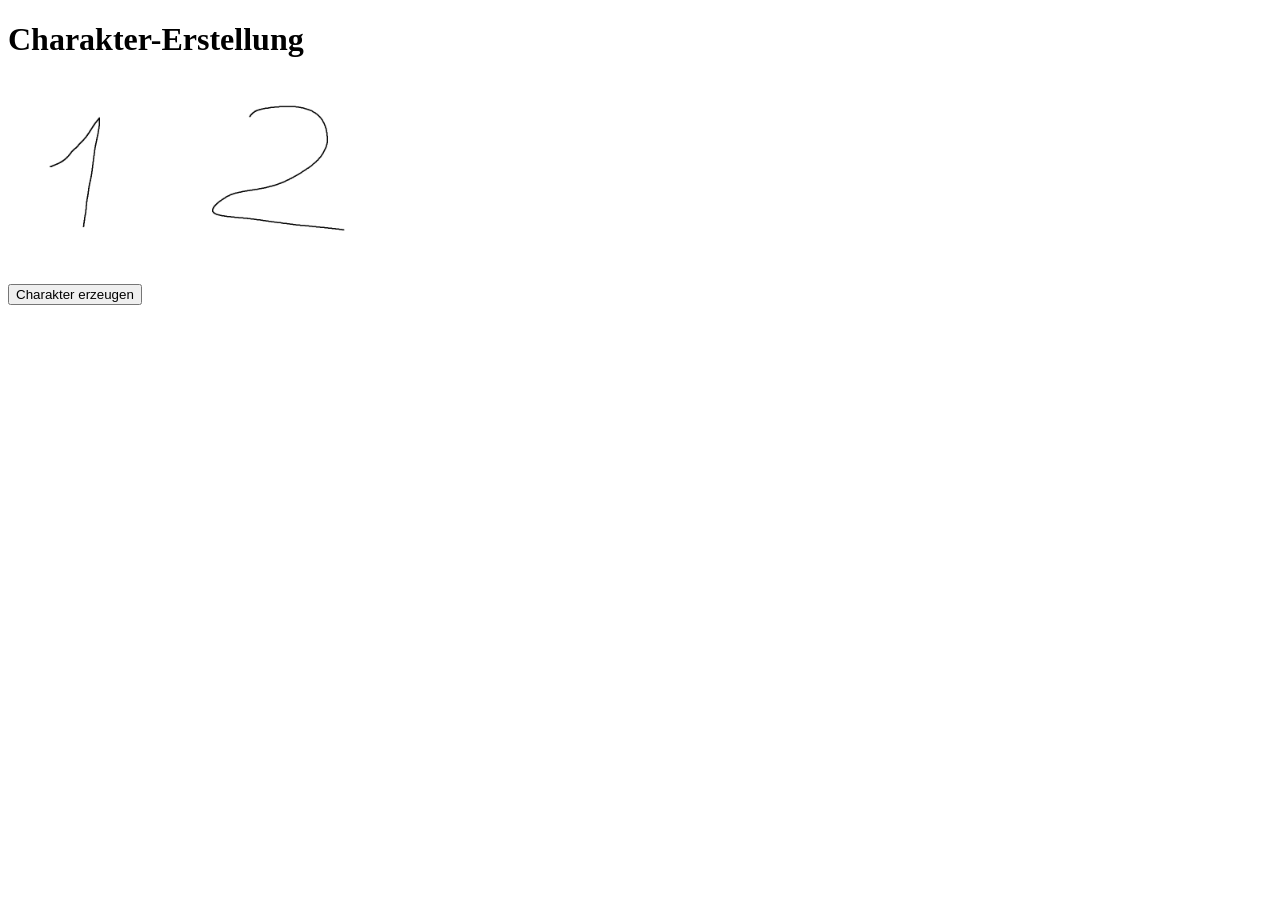
==== Abgabe2/index.html @ 9202c43d "Funktionalität der Seite gegeben, nur noch Bilder hinzufügen und JSON Link umschreiben" ====
<!DOCTYPE html>
<html lang="de">
<head>
    <title>Charakter-Erstellung</title>
    <meta charset="UTF-8"/>
    <link href="css/styles.css" rel="stylesheet">
</head>
<body>
<h1>Charakter-Erstellung</h1>
<!-- Hauptbereich -->
<div id="main">
    <div class="row" id="row_top"></div>
    <div class="row hide" id="row_middle"></div>
    <div class="row hide" id="row_bottom"></div>
    <span id="message"></span>
    <button id="submit_choice">Charakter erzeugen</button>
</div>
<!-- javascript entrypoint -->
<script src="js/main.js" type="module"></script>
</body>
</html>
---- Abgabe2/css/styles.css ----
.row img {
    width: 200px;
    height: 200px;
}

.selected {
    border: black 2px solid;
}

.hide{
    display:none;
}
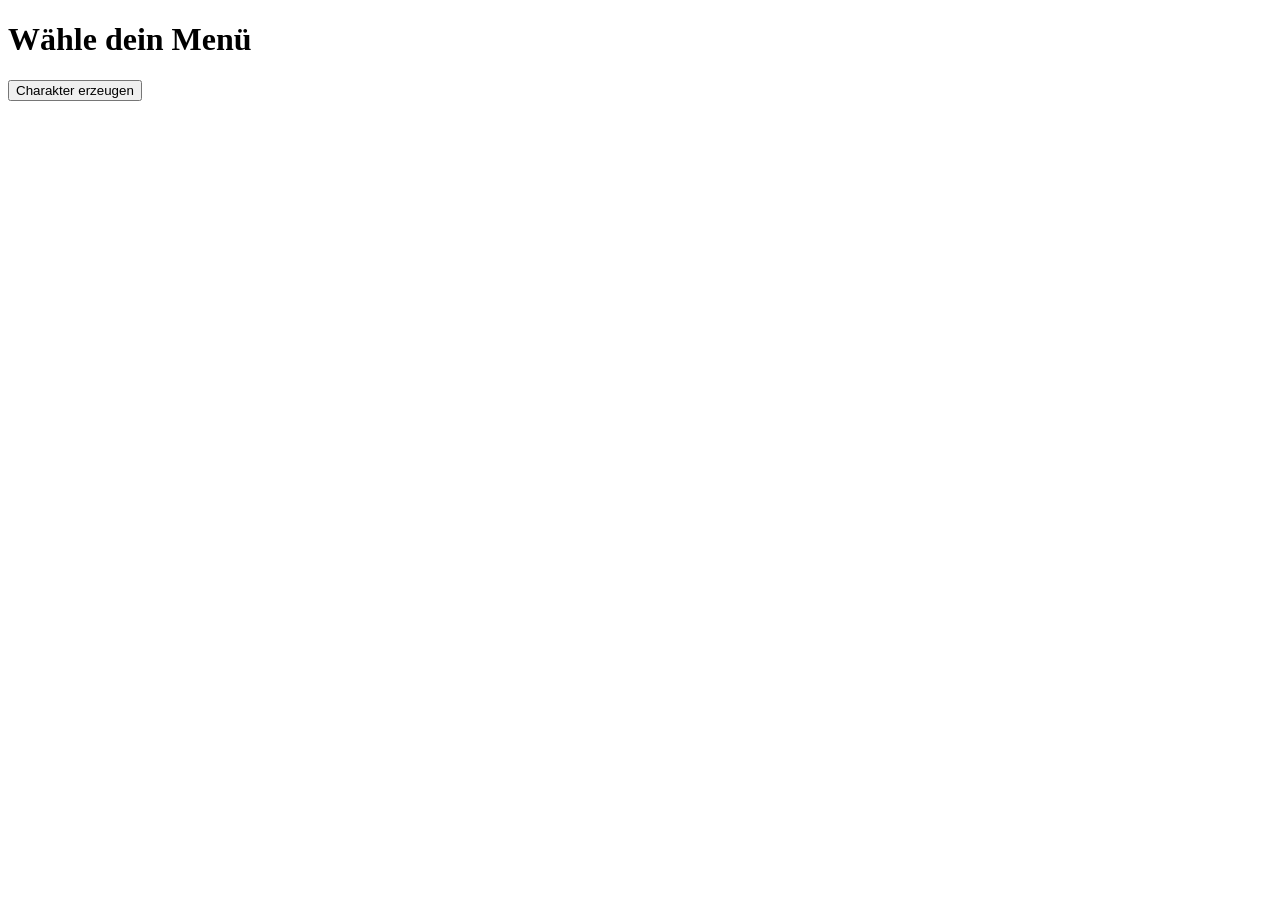
==== commit 2b9e9bda: "Überschrift geändert" ====
--- a/Abgabe2/index.html
+++ b/Abgabe2/index.html
@@ -6,7 +6,7 @@
     <link href="css/styles.css" rel="stylesheet">
 </head>
 <body>
-<h1>Charakter-Erstellung</h1>
+<h1>Wähle dein Menü</h1>
 <!-- Hauptbereich -->
 <div id="main">
     <div class="row" id="row_top"></div>
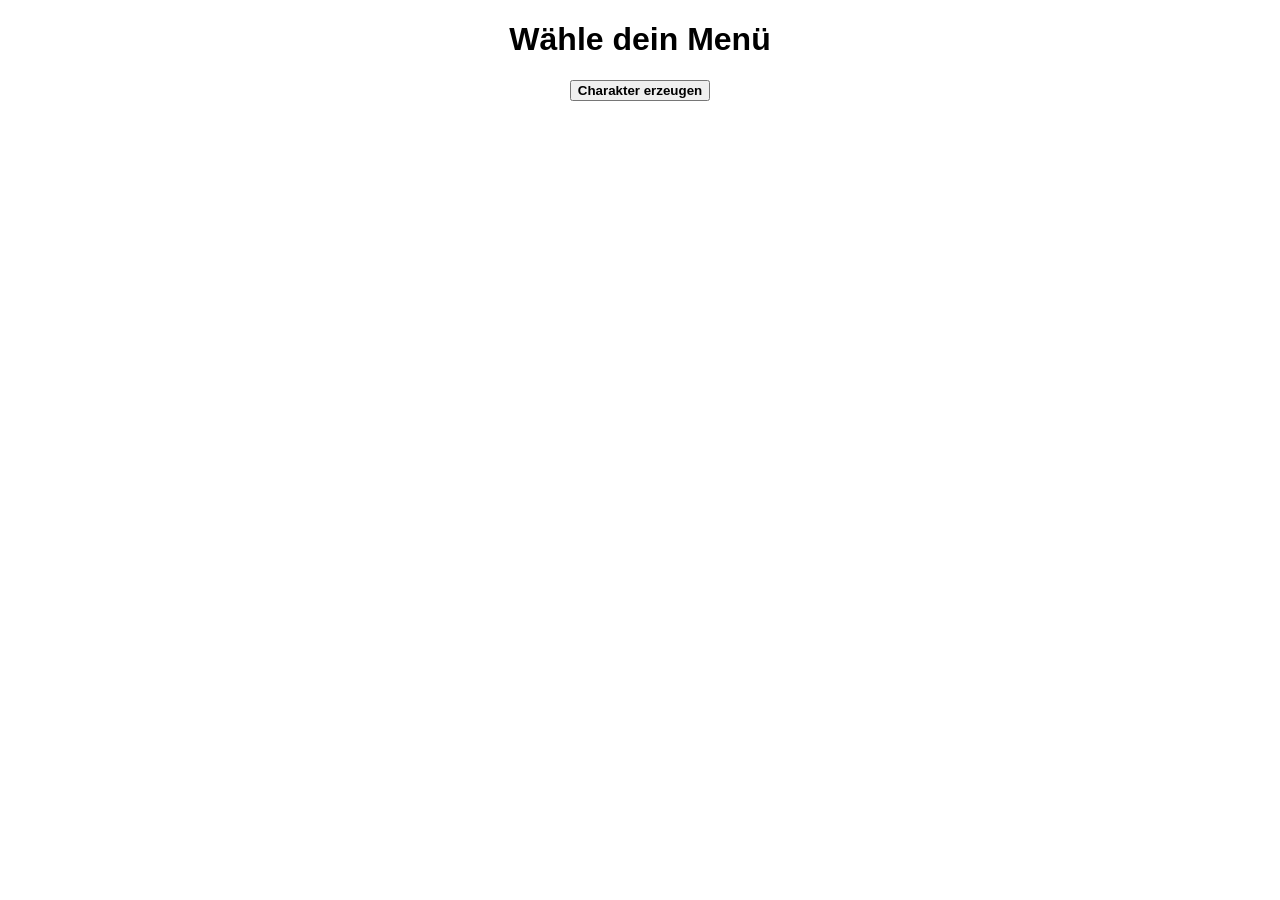
==== commit 7ff7d86e: "html, css angepasst" ====
--- a/Abgabe2/index.html
+++ b/Abgabe2/index.html
@@ -1,7 +1,7 @@
 <!DOCTYPE html>
 <html lang="de">
 <head>
-    <title>Charakter-Erstellung</title>
+    <title>Menü-Erstellung</title>
     <meta charset="UTF-8"/>
     <link href="css/styles.css" rel="stylesheet">
 </head>
@@ -13,7 +13,9 @@
     <div class="row hide" id="row_middle"></div>
     <div class="row hide" id="row_bottom"></div>
     <span id="message"></span>
-    <button id="submit_choice">Charakter erzeugen</button>
+    <div class="row">
+        <button id="submit_choice">Charakter erzeugen</button>
+    </div>
 </div>
 <!-- javascript entrypoint -->
 <script src="js/main.js" type="module"></script>
--- a/Abgabe2/css/styles.css
+++ b/Abgabe2/css/styles.css
@@ -1,3 +1,9 @@
+*{
+    font-weight: 600;
+    font-family: 'Poppins', sans-serif;
+}
+
+
 .row img {
     width: 200px;
     height: 200px;
@@ -6,6 +12,21 @@
 .selected {
     border: black 2px solid;
 }
+.row{
+    text-align: center;
+}
+
+p{
+    text-align:center;
+}
+
+button{
+    text-align:center;
+}
+
+h1{
+    text-align:center;
+}
 
 .hide{
     display:none;
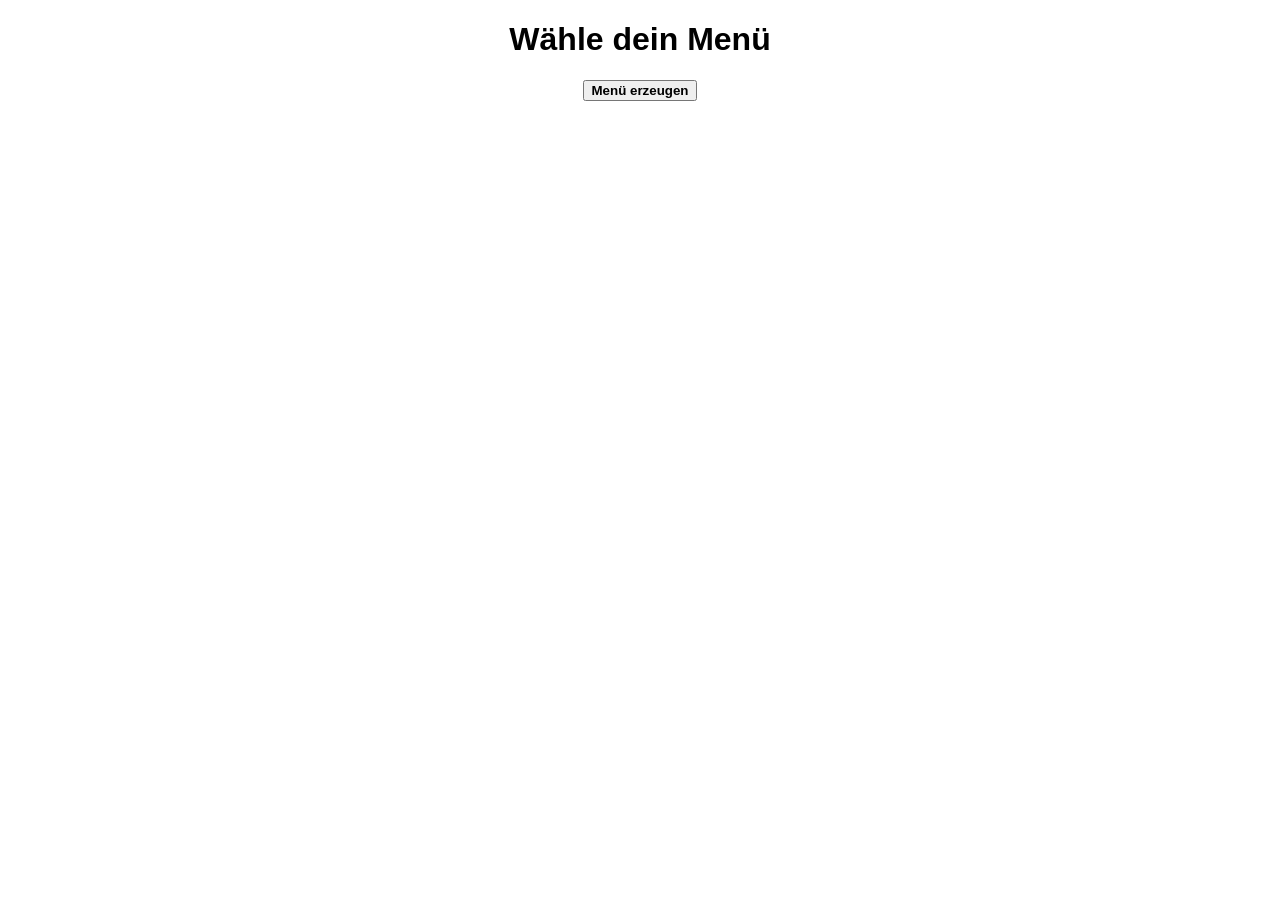
==== commit 0b3262af: "button angepasst" ====
--- a/Abgabe2/index.html
+++ b/Abgabe2/index.html
@@ -14,7 +14,7 @@
     <div class="row hide" id="row_bottom"></div>
     <span id="message"></span>
     <div class="row">
-        <button id="submit_choice">Charakter erzeugen</button>
+        <button id="submit_choice">Menü erzeugen</button>
     </div>
 </div>
 <!-- javascript entrypoint -->
